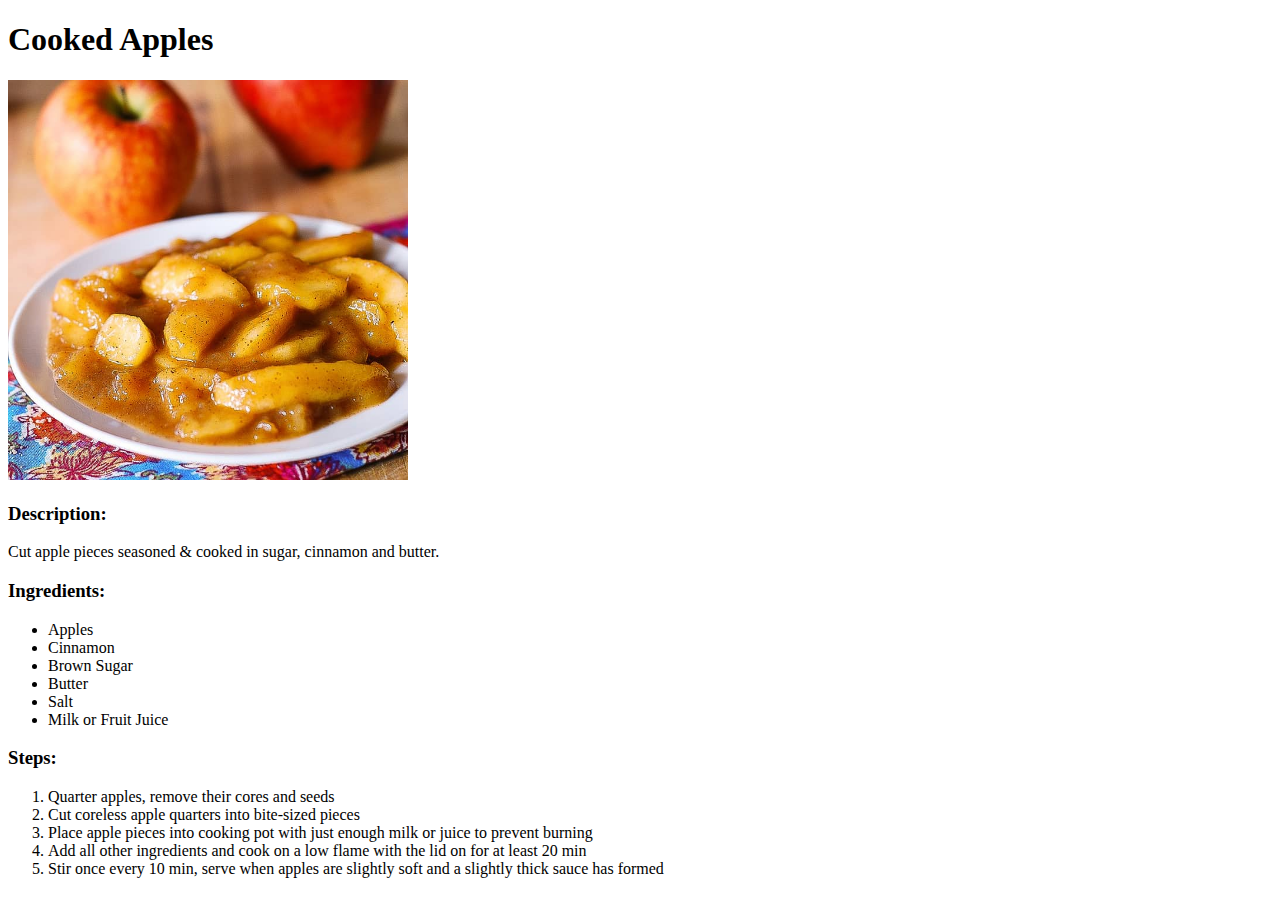
==== recipes/cooked-apples.html @ 539f3b17 "add cooked-apples.html" ====
<!DOCTYPE html>
<html lang="en">
<head>
    <meta charset="UTF-8">
    <meta name="viewport" content="width=device-width, initial-scale=1.0">
    <title>Cooked Apples</title>
</head>
<body>
    <h1>Cooked Apples</h1>
    <img src="../images/cooked-apples.jpg" alt="a plate of cooked apples" width="400">
    <h3>Description:</h3>
    <p>Cut apple pieces seasoned & cooked in sugar, cinnamon and butter.</p>
    <h3>Ingredients:</h3>
    <ul>
        <li>Apples</li>
        <li>Cinnamon</li>
        <li>Brown Sugar</li>
        <li>Butter</li>
        <li>Salt</li>
        <li>Milk or Fruit Juice</li>
    </ul>
    <h3>Steps:</h3>
    <ol>
        <li>Quarter apples, remove their cores and seeds</li>
        <li>Cut coreless apple quarters into bite-sized pieces</li>
        <li>Place apple pieces into cooking pot with just enough milk or juice to prevent burning</li>
        <li>Add all other ingredients and cook on a low flame with the lid on for at least 20 min</li>
        <li>Stir once every 10 min, serve when apples are slightly soft and a slightly thick sauce has formed</li>
    </ol>
</body>
</html>
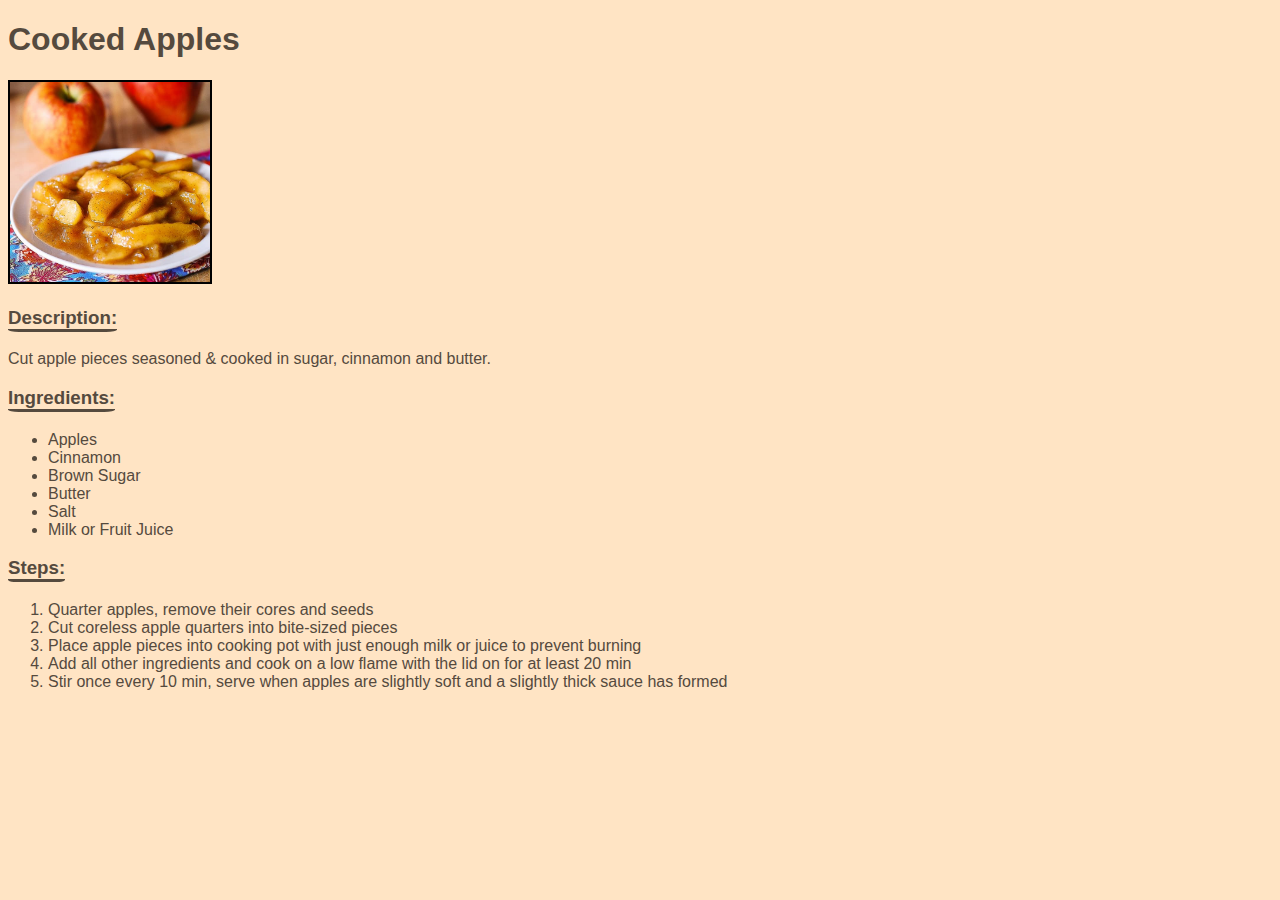
==== commit 41cc9813: "add styles folder & CSS remove HTML img width add hr & menu h3 element to index.html" ====
--- a/recipes/cooked-apples.html
+++ b/recipes/cooked-apples.html
@@ -3,11 +3,12 @@
 <head>
     <meta charset="UTF-8">
     <meta name="viewport" content="width=device-width, initial-scale=1.0">
+    <link href="../styles/styles.css" rel="stylesheet">
     <title>Cooked Apples</title>
 </head>
 <body>
     <h1>Cooked Apples</h1>
-    <img src="../images/cooked-apples.jpg" alt="a plate of cooked apples" width="400">
+    <img src="../images/cooked-apples.jpg" alt="a plate of cooked apples">
     <h3>Description:</h3>
     <p>Cut apple pieces seasoned & cooked in sugar, cinnamon and butter.</p>
     <h3>Ingredients:</h3>
--- a/styles/styles.css
+++ b/styles/styles.css
@@ -0,0 +1,36 @@
+body {
+    background-color: bisque;
+    font-family: 'Franklin Gothic Medium', 'Arial Narrow', Arial, sans-serif;
+    color:rgb(85, 74, 62)
+}
+hr {
+    width: 50%;
+}
+img {
+    border: solid 2px black;
+    height: 200px;
+}
+
+h3 {
+    border-bottom: 3px solid;
+    border-radius: 10%;
+    width:fit-content
+}
+a:visited{
+    color:rgb(223, 212, 212);
+}
+
+#menu {
+    background-color: rgb(150, 133, 113);
+    width:300px;
+    height:fit-content;
+    border: dashed 3px black;
+    padding: 5px;
+    margin:auto;
+}
+#main-title {
+    text-align: center;
+}
+#menu-title {
+    margin:5px auto 5px auto;
+}
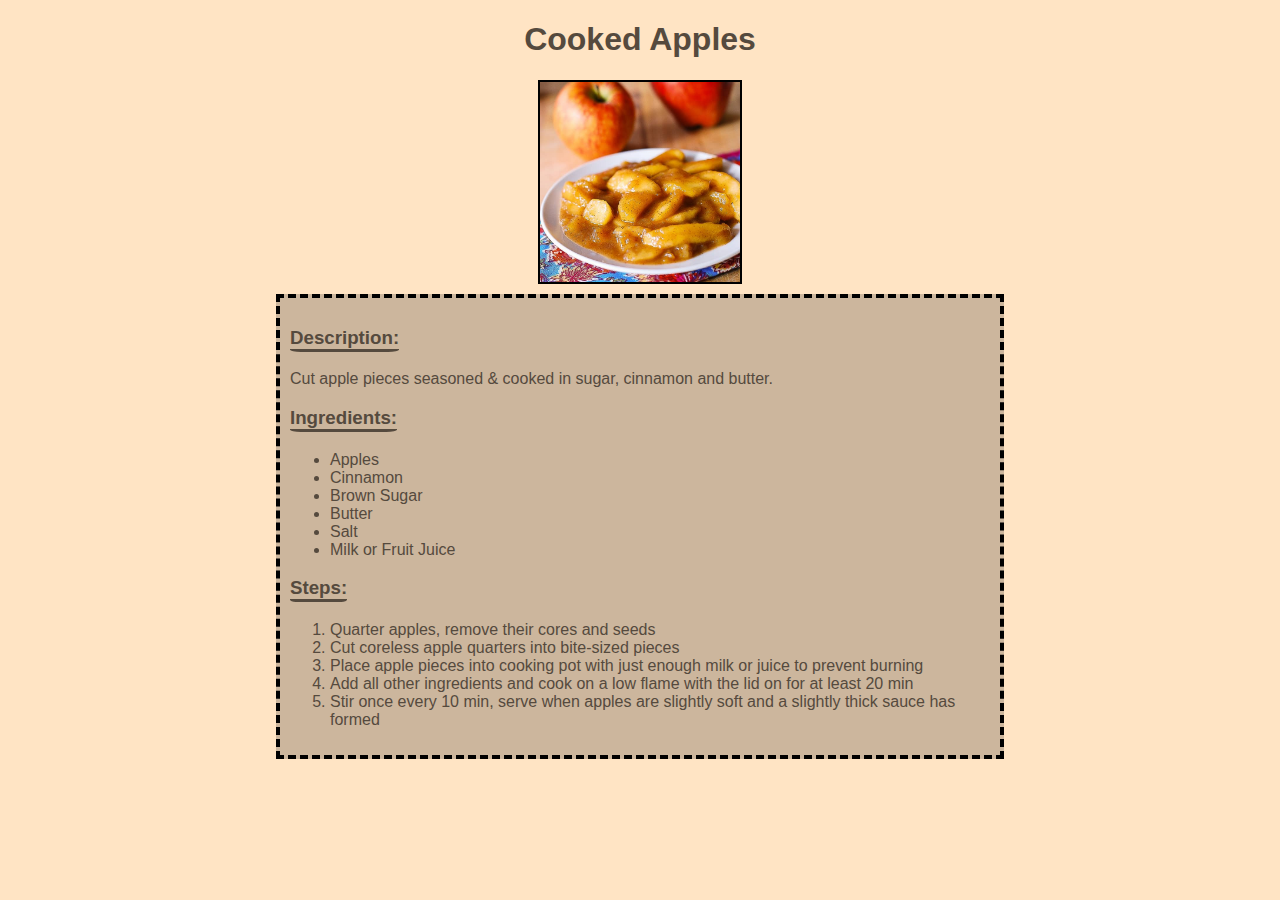
==== commit dbf130b6: "add instructions container to all recipes changed menu bg color, padding, & border width changed anc" ====
--- a/recipes/cooked-apples.html
+++ b/recipes/cooked-apples.html
@@ -9,24 +9,26 @@
 <body>
     <h1>Cooked Apples</h1>
     <img src="../images/cooked-apples.jpg" alt="a plate of cooked apples">
-    <h3>Description:</h3>
-    <p>Cut apple pieces seasoned & cooked in sugar, cinnamon and butter.</p>
-    <h3>Ingredients:</h3>
-    <ul>
-        <li>Apples</li>
-        <li>Cinnamon</li>
-        <li>Brown Sugar</li>
-        <li>Butter</li>
-        <li>Salt</li>
-        <li>Milk or Fruit Juice</li>
-    </ul>
-    <h3>Steps:</h3>
-    <ol>
-        <li>Quarter apples, remove their cores and seeds</li>
-        <li>Cut coreless apple quarters into bite-sized pieces</li>
-        <li>Place apple pieces into cooking pot with just enough milk or juice to prevent burning</li>
-        <li>Add all other ingredients and cook on a low flame with the lid on for at least 20 min</li>
-        <li>Stir once every 10 min, serve when apples are slightly soft and a slightly thick sauce has formed</li>
-    </ol>
+    <div class="instructions">
+        <h3>Description:</h3>
+        <p>Cut apple pieces seasoned & cooked in sugar, cinnamon and butter.</p>
+        <h3>Ingredients:</h3>
+        <ul>
+            <li>Apples</li>
+            <li>Cinnamon</li>
+            <li>Brown Sugar</li>
+            <li>Butter</li>
+            <li>Salt</li>
+            <li>Milk or Fruit Juice</li>
+        </ul>
+        <h3>Steps:</h3>
+        <ol>
+            <li>Quarter apples, remove their cores and seeds</li>
+            <li>Cut coreless apple quarters into bite-sized pieces</li>
+            <li>Place apple pieces into cooking pot with just enough milk or juice to prevent burning</li>
+            <li>Add all other ingredients and cook on a low flame with the lid on for at least 20 min</li>
+            <li>Stir once every 10 min, serve when apples are slightly soft and a slightly thick sauce has formed</li>
+        </ol>
+    </div>
 </body>
 </html>--- a/styles/styles.css
+++ b/styles/styles.css
@@ -9,28 +9,39 @@
 img {
     border: solid 2px black;
     height: 200px;
+    display: block;
+    margin: auto;
 }
-
+h1 {
+    text-align: center;
+}
 h3 {
     border-bottom: 3px solid;
     border-radius: 10%;
     width:fit-content
 }
+a {
+    color:rgb(0, 0, 0);
+}
 a:visited{
-    color:rgb(223, 212, 212);
+    color:rgb(156, 112, 61);
 }
 
 #menu {
-    background-color: rgb(150, 133, 113);
+    background-color: rgb(204, 182, 157);
     width:300px;
     height:fit-content;
-    border: dashed 3px black;
-    padding: 5px;
+    border: dashed 4px black;
+    padding: 10px;
     margin:auto;
-}
-#main-title {
-    text-align: center;
 }
 #menu-title {
     margin:5px auto 5px auto;
 }
+.instructions {
+    background-color: rgb(204, 182, 157);
+    border: 4px black dashed;
+    width: 700px;
+    margin:10px auto auto auto;
+    padding: 10px;
+}